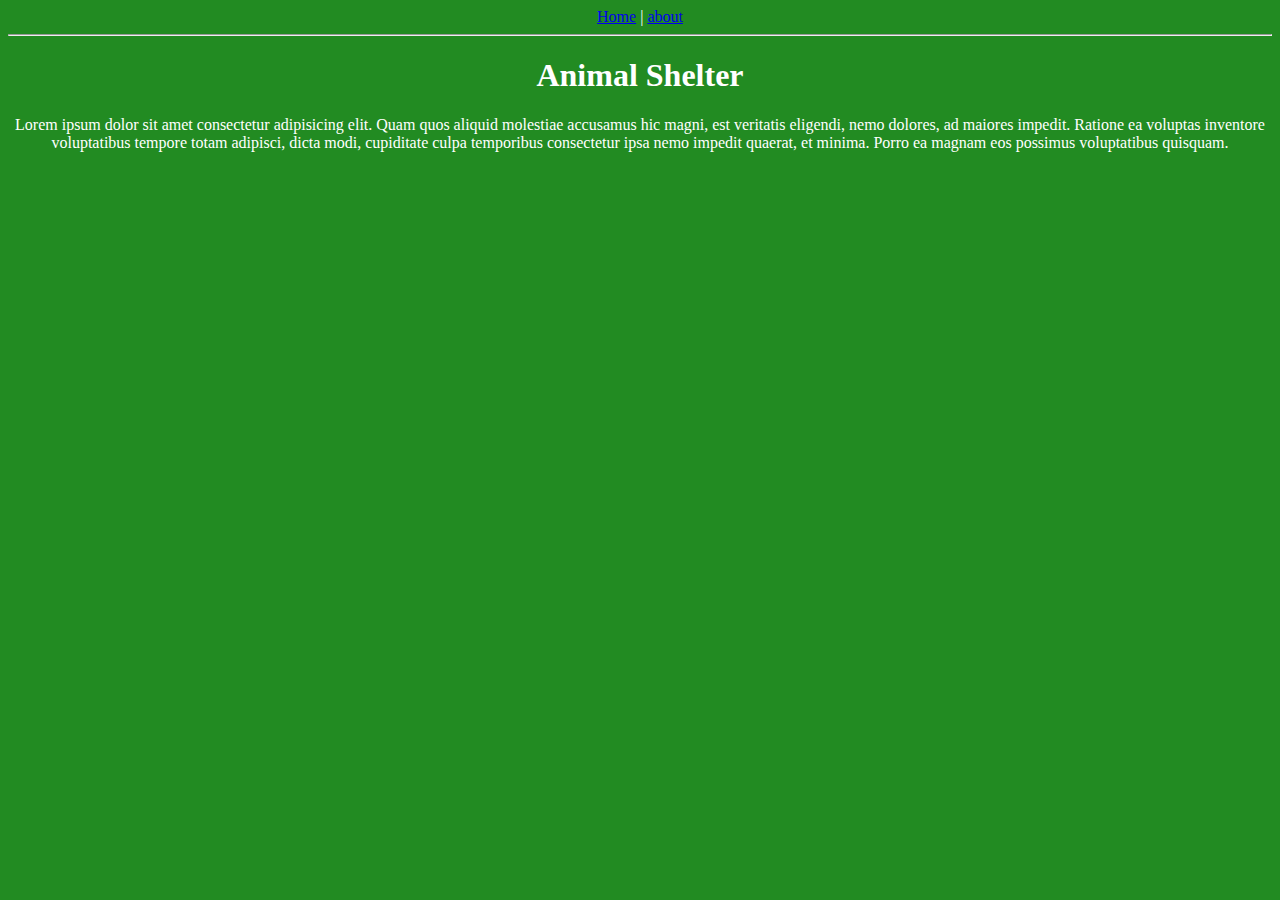
==== about.html @ 61a55f46 "adding about page and menu" ====
<!DOCTYPE html>
<html lang="en">
<head>
    <meta charset="UTF-8">
    <meta name="viewport" content="width=device-width, initial-scale=1.0">
    <title>About</title>
    <link rel="stylesheet" href="style.css">
</head>
<body>

    <a href="index.html">Home</a>
    <span>|</span>
    <a href="about.html">about</a>
    <hr>
    <h1>Animal Shelter</h1>
    <p>Lorem ipsum dolor sit amet consectetur adipisicing elit. Quam quos aliquid molestiae accusamus hic magni, est veritatis eligendi, nemo dolores, ad maiores impedit. Ratione ea voluptas inventore voluptatibus tempore totam adipisci, dicta modi, cupiditate culpa temporibus consectetur ipsa nemo impedit quaerat, et minima. Porro ea magnam eos possimus voluptatibus quisquam.</p>

    
</body>
</html>
---- style.css ----
body
{
    background-color: forestgreen;
    color: white;
    text-align: center;
}

ul
{
    color: brown;
}


.home-image{
    width: 250px;
    border: 1px solid black;
}
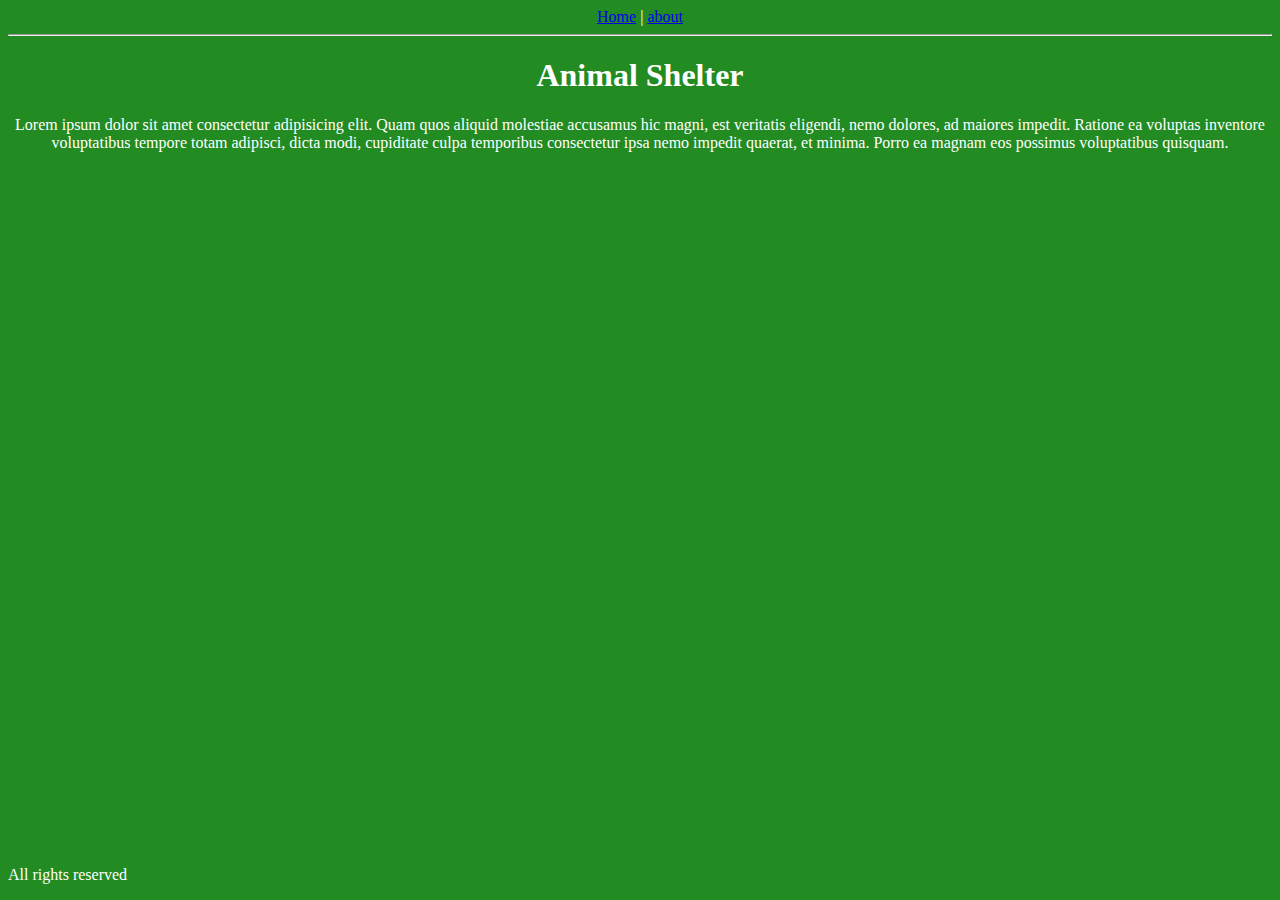
==== commit 5d1dadbe: "adding <div class = botton>" ====
--- a/about.html
+++ b/about.html
@@ -15,6 +15,9 @@
     <h1>Animal Shelter</h1>
     <p>Lorem ipsum dolor sit amet consectetur adipisicing elit. Quam quos aliquid molestiae accusamus hic magni, est veritatis eligendi, nemo dolores, ad maiores impedit. Ratione ea voluptas inventore voluptatibus tempore totam adipisci, dicta modi, cupiditate culpa temporibus consectetur ipsa nemo impedit quaerat, et minima. Porro ea magnam eos possimus voluptatibus quisquam.</p>
 
+    <div class = "botton">
+        <p>All rights reserved</p>
+    </div>
     
 </body>
 </html>--- a/style.css
+++ b/style.css
@@ -14,4 +14,9 @@
 .home-image{
     width: 250px;
     border: 1px solid black;
+}
+
+.botton{
+    position: absolute;
+    bottom: 0;
 }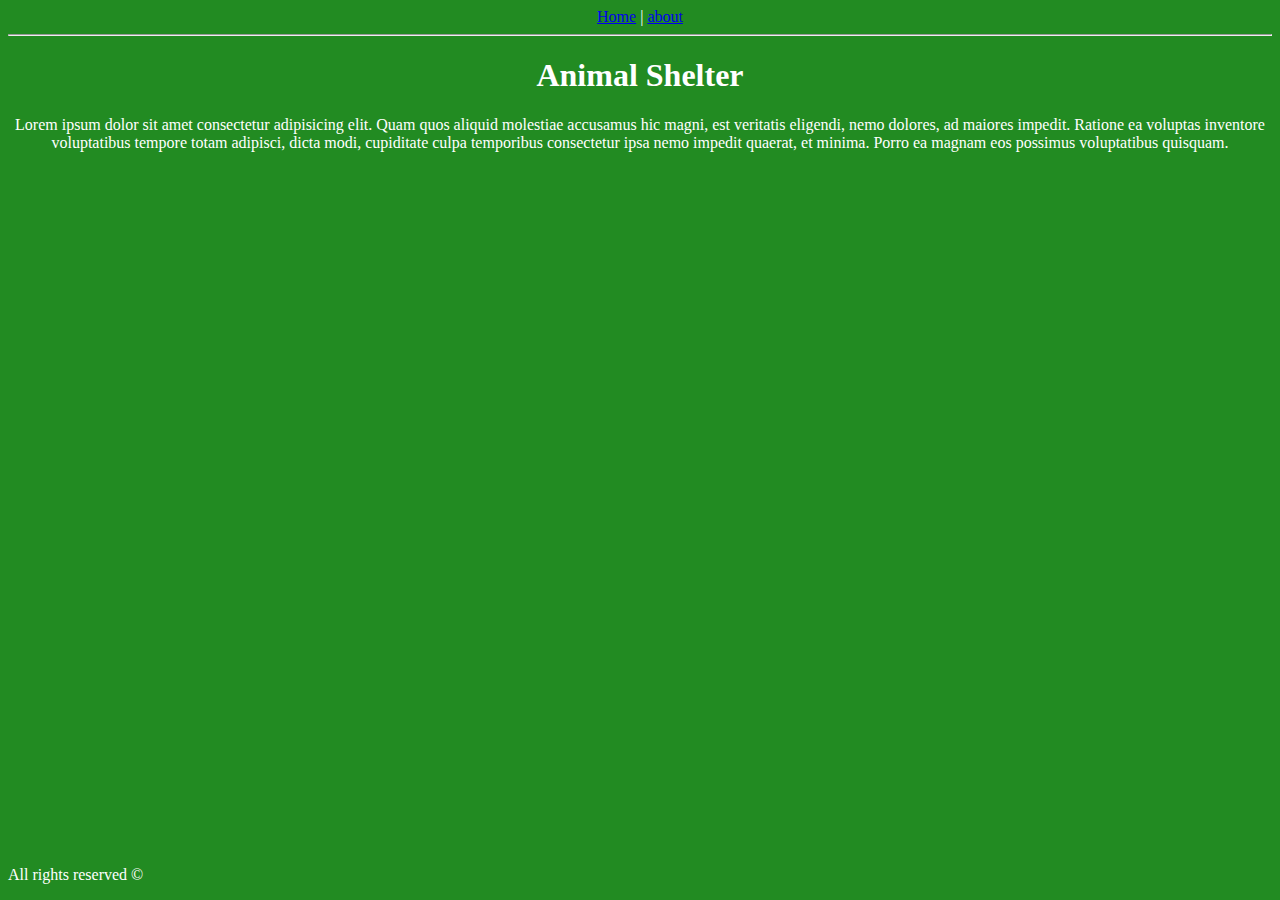
==== commit c01c8666: "adding rights" ====
--- a/about.html
+++ b/about.html
@@ -16,7 +16,7 @@
     <p>Lorem ipsum dolor sit amet consectetur adipisicing elit. Quam quos aliquid molestiae accusamus hic magni, est veritatis eligendi, nemo dolores, ad maiores impedit. Ratione ea voluptas inventore voluptatibus tempore totam adipisci, dicta modi, cupiditate culpa temporibus consectetur ipsa nemo impedit quaerat, et minima. Porro ea magnam eos possimus voluptatibus quisquam.</p>
 
     <div class = "botton">
-        <p>All rights reserved</p>
+        <p>All rights reserved ©</p>
     </div>
     
 </body>
